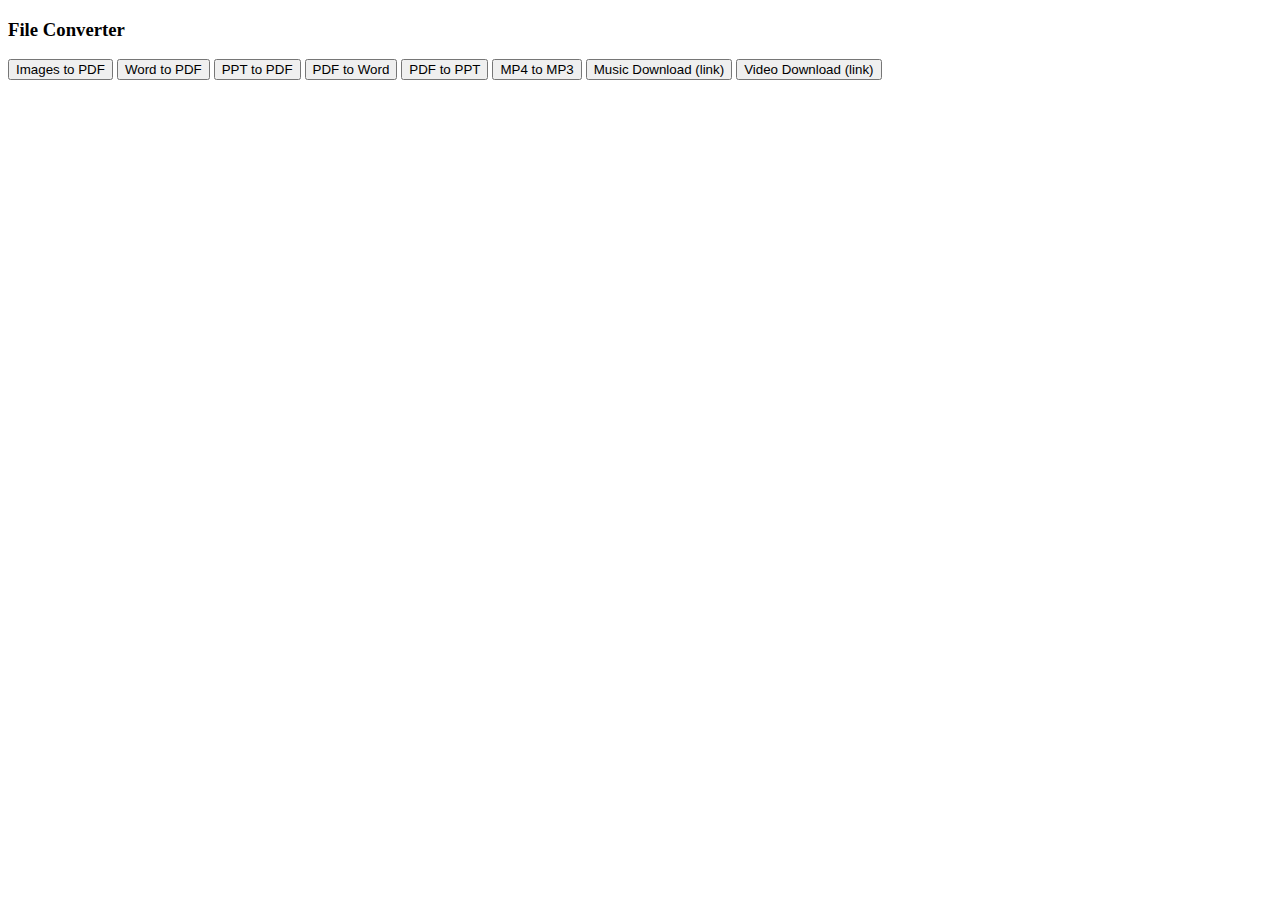
==== templates/index.html @ 08f7fceb "Made Images to PDF work." ====
<!DOCTYPE html>
<html lang="en">
<head>
    <meta charset="UTF-8">
    <meta name="viewport" content="width=device-width, initial-scale=1.0">
    <title>File Type Converter</title>
    <link rel="stylesheet" href="{{url_for('static', filename='index.css')}}">
</head>
<body>
    <div class="nav">
        <h3> File Converter </h3>
    </div>
    <div class="menu">
        <button class="menu-btn" onclick="redirect('1')">Images to PDF</button>
        <button class="menu-btn">Word to PDF</button>
        <button class="menu-btn">PPT to PDF</button>
        <button class="menu-btn">PDF to Word</button>
        <button class="menu-btn">PDF to PPT</button>
        <button class="menu-btn">MP4 to MP3</button>
        <button class="menu-btn">Music Download (link)</button>
        <button class="menu-btn">Video Download (link)</button>
        
    </div>


    <script>
        function redirect(x){

            if(x == 1){
                window.location.href = "/upload-image-to-pdf";
            }
        }
    </script>
</body>
</html>
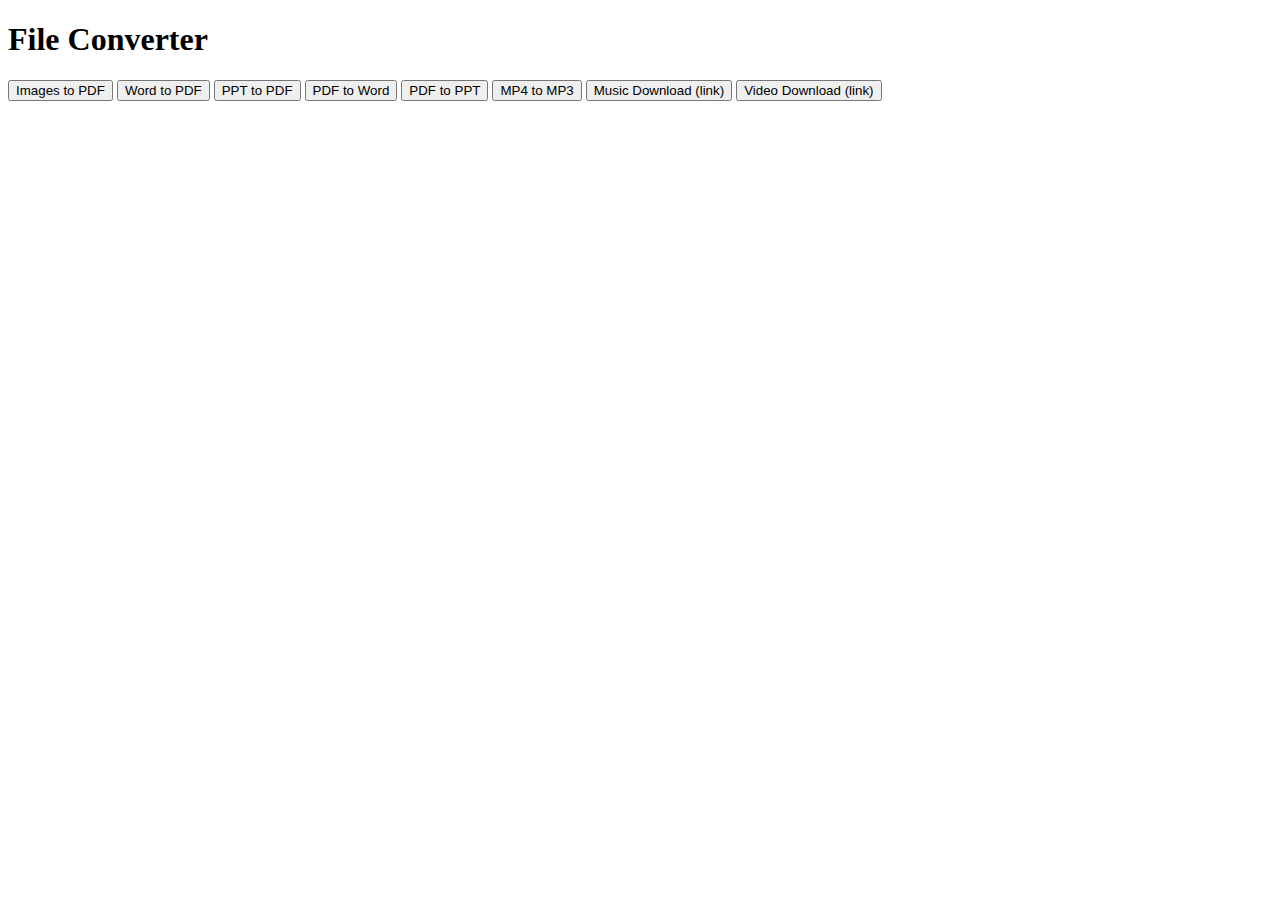
==== commit ae204154: "Added New/Better UI. Made Pages for errors, Made a coming soon page for future features, Made progre" ====
--- a/templates/index.html
+++ b/templates/index.html
@@ -1,35 +1,44 @@
 <!DOCTYPE html>
 <html lang="en">
 <head>
-    <meta charset="UTF-8">
-    <meta name="viewport" content="width=device-width, initial-scale=1.0">
-    <title>File Type Converter</title>
-    <link rel="stylesheet" href="{{url_for('static', filename='index.css')}}">
+  <meta charset="UTF-8" />
+  <meta name="viewport" content="width=device-width, initial-scale=1.0" />
+  <title>File Converter</title>
+  <link rel="stylesheet" href="{{ url_for('static', filename='index.css') }}">
 </head>
-<body>
-    <div class="nav">
-        <h3> File Converter </h3>
+<body class="home">
+  <div class="container">
+    <header class="header">
+      <h1>File Converter</h1>
+    </header>
+    <div class="menu">
+      <button class="menu-btn" onclick="redirect(1)">Images to PDF</button>
+      <button class="menu-btn" onclick="redirect(2)">Word to PDF</button>
+      <button class="menu-btn" onclick="redirect(3)">PPT to PDF</button>
+      <button class="menu-btn" onclick="redirect(4)">PDF to Word</button>
+      <button class="menu-btn" onclick="redirect(5)">PDF to PPT</button>
+      <button class="menu-btn" onclick="redirect(6)">MP4 to MP3</button>
+      <button class="menu-btn" onclick="redirect(7)">Music Download (link)</button>
+      <button class="menu-btn" onclick="redirect(8)">Video Download (link)</button>
     </div>
-    <div class="menu">
-        <button class="menu-btn" onclick="redirect('1')">Images to PDF</button>
-        <button class="menu-btn">Word to PDF</button>
-        <button class="menu-btn">PPT to PDF</button>
-        <button class="menu-btn">PDF to Word</button>
-        <button class="menu-btn">PDF to PPT</button>
-        <button class="menu-btn">MP4 to MP3</button>
-        <button class="menu-btn">Music Download (link)</button>
-        <button class="menu-btn">Video Download (link)</button>
-        
-    </div>
+  </div>
 
-
-    <script>
-        function redirect(x){
-
-            if(x == 1){
-                window.location.href = "/upload-image-to-pdf";
-            }
-        }
-    </script>
+  <script>
+    function redirect(option) {
+      const routes = {
+        1: "/upload-image-to-pdf",
+        2: "/convert-word-to-pdf",
+        3: "/coming-soon", 
+        4: "/coming-soon",
+        5: "/coming-soon",
+        6: "/coming-soon",
+        7: "/coming-soon",
+        8: "/coming-soon"
+      };
+      if (routes[option]) {
+        window.location.href = routes[option];
+      }
+    }
+  </script>
 </body>
-</html>+</html>
